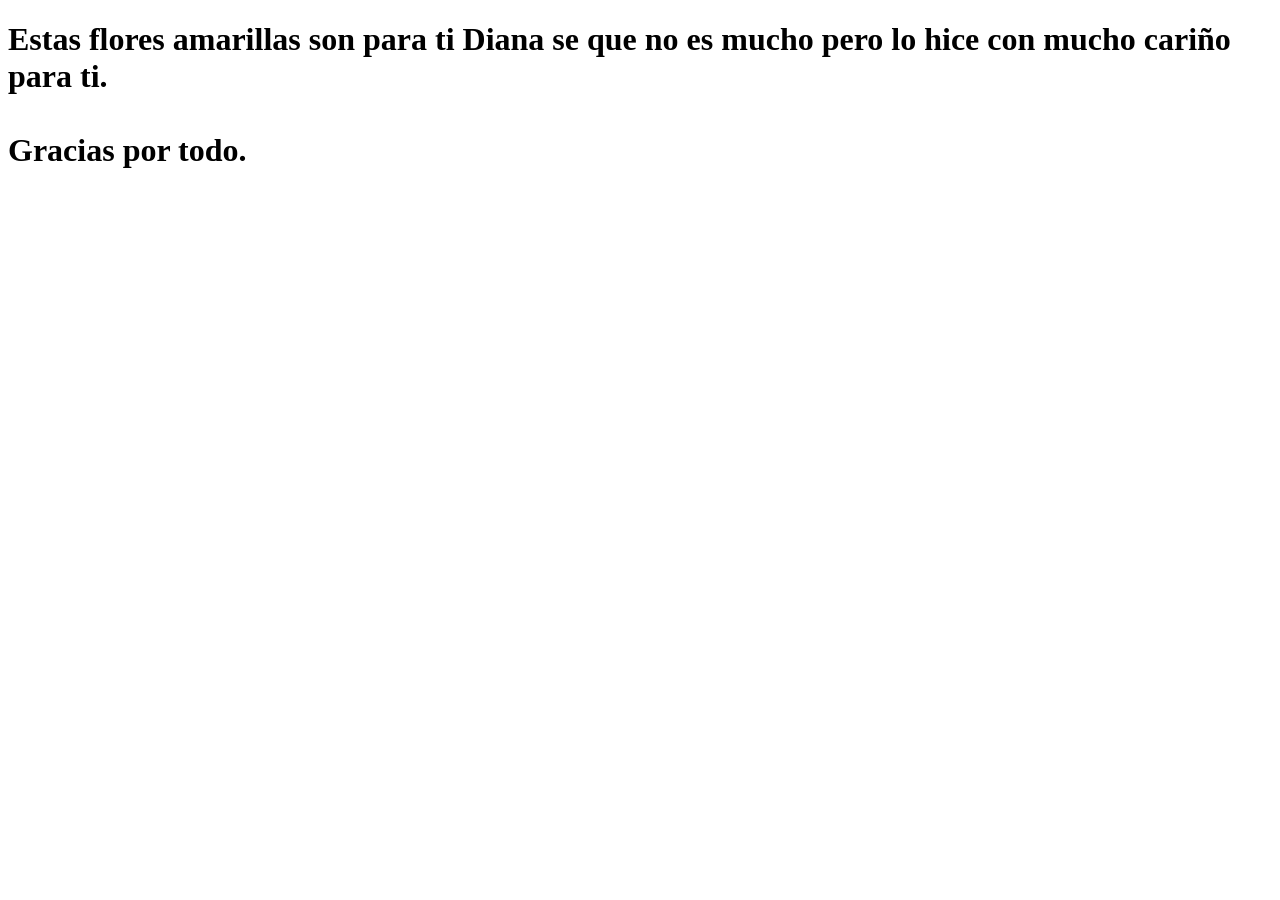
==== flower.html @ d0af13ea "Change title and lyrics in flower.html" ====
<!DOCTYPE html>
<html lang="es">
  <head>
    <meta charset="UTF-8" />
    <meta http-equiv="X-UA-Compatible" content="IE=edge" />
    <meta name="viewport" content="width=device-width, initial-scale=1.0" />
    <link rel="stylesheet" href="css/main.css" />
    <link rel="icon" href="img/flowers.png" type="image/x-icon" />
    <title>Te amo</title>
  </head>
  <body class="container">
    <audio src="sound/ChristianBasso&HaienQiu-Flowers.mp3" autoplay></audio>
    <div id="lyrics">
     
    </div>
    <h1 class="titulo">Estas flores amarillas son para ti Diana se que no es mucho pero lo hice con mucho cariño para ti. <br> <br>
      Gracias por todo.</h1>
  
    <div class="night"></div>
    <div class="flowers">
      <div class="flower flower--1">
        <div class="flower__leafs flower__leafs--1">
          <div class="flower__leaf flower__leaf--1"></div>
          <div class="flower__leaf flower__leaf--2"></div>
          <div class="flower__leaf flower__leaf--3"></div>
          <div class="flower__leaf flower__leaf--4"></div>
          <div class="flower__white-circle"></div>

          <div class="flower__light flower__light--1"></div>
          <div class="flower__light flower__light--2"></div>
          <div class="flower__light flower__light--3"></div>
          <div class="flower__light flower__light--4"></div>
          <div class="flower__light flower__light--5"></div>
          <div class="flower__light flower__light--6"></div>
          <div class="flower__light flower__light--7"></div>
          <div class="flower__light flower__light--8"></div>
        </div>
        <div class="flower__line">
          <div class="flower__line__leaf flower__line__leaf--1"></div>
          <div class="flower__line__leaf flower__line__leaf--2"></div>
          <div class="flower__line__leaf flower__line__leaf--3"></div>
          <div class="flower__line__leaf flower__line__leaf--4"></div>
          <div class="flower__line__leaf flower__line__leaf--5"></div>
          <div class="flower__line__leaf flower__line__leaf--6"></div>
        </div>
      </div>

      <div class="flower flower--2">
        <div class="flower__leafs flower__leafs--2">
          <div class="flower__leaf flower__leaf--1"></div>
          <div class="flower__leaf flower__leaf--2"></div>
          <div class="flower__leaf flower__leaf--3"></div>
          <div class="flower__leaf flower__leaf--4"></div>
          <div class="flower__white-circle"></div>

          <div class="flower__light flower__light--1"></div>
          <div class="flower__light flower__light--2"></div>
          <div class="flower__light flower__light--3"></div>
          <div class="flower__light flower__light--4"></div>
          <div class="flower__light flower__light--5"></div>
          <div class="flower__light flower__light--6"></div>
          <div class="flower__light flower__light--7"></div>
          <div class="flower__light flower__light--8"></div>
        </div>
        <div class="flower__line">
          <div class="flower__line__leaf flower__line__leaf--1"></div>
          <div class="flower__line__leaf flower__line__leaf--2"></div>
          <div class="flower__line__leaf flower__line__leaf--3"></div>
          <div class="flower__line__leaf flower__line__leaf--4"></div>
        </div>
      </div>

      <div class="flower flower--3">
        <div class="flower__leafs flower__leafs--3">
          <div class="flower__leaf flower__leaf--1"></div>
          <div class="flower__leaf flower__leaf--2"></div>
          <div class="flower__leaf flower__leaf--3"></div>
          <div class="flower__leaf flower__leaf--4"></div>
          <div class="flower__white-circle"></div>

          <div class="flower__light flower__light--1"></div>
          <div class="flower__light flower__light--2"></div>
          <div class="flower__light flower__light--3"></div>
          <div class="flower__light flower__light--4"></div>
          <div class="flower__light flower__light--5"></div>
          <div class="flower__light flower__light--6"></div>
          <div class="flower__light flower__light--7"></div>
          <div class="flower__light flower__light--8"></div>
        </div>
        <div class="flower__line">
          <div class="flower__line__leaf flower__line__leaf--1"></div>
          <div class="flower__line__leaf flower__line__leaf--2"></div>
          <div class="flower__line__leaf flower__line__leaf--3"></div>
          <div class="flower__line__leaf flower__line__leaf--4"></div>
        </div>
      </div>

      <div class="grow-ans" style="--d: 1.2s">
        <div class="flower__g-long">
          <div class="flower__g-long__top"></div>
          <div class="flower__g-long__bottom"></div>
        </div>
      </div>

      <div class="growing-grass">
        <div class="flower__grass flower__grass--1">
          <div class="flower__grass--top"></div>
          <div class="flower__grass--bottom"></div>
          <div class="flower__grass__leaf flower__grass__leaf--1"></div>
          <div class="flower__grass__leaf flower__grass__leaf--2"></div>
          <div class="flower__grass__leaf flower__grass__leaf--3"></div>
          <div class="flower__grass__leaf flower__grass__leaf--4"></div>
          <div class="flower__grass__leaf flower__grass__leaf--5"></div>
          <div class="flower__grass__leaf flower__grass__leaf--6"></div>
          <div class="flower__grass__leaf flower__grass__leaf--7"></div>
          <div class="flower__grass__leaf flower__grass__leaf--8"></div>
          <div class="flower__grass__overlay"></div>
        </div>
      </div>

      <div class="growing-grass">
        <div class="flower__grass flower__grass--2">
          <div class="flower__grass--top"></div>
          <div class="flower__grass--bottom"></div>
          <div class="flower__grass__leaf flower__grass__leaf--1"></div>
          <div class="flower__grass__leaf flower__grass__leaf--2"></div>
          <div class="flower__grass__leaf flower__grass__leaf--3"></div>
          <div class="flower__grass__leaf flower__grass__leaf--4"></div>
          <div class="flower__grass__leaf flower__grass__leaf--5"></div>
          <div class="flower__grass__leaf flower__grass__leaf--6"></div>
          <div class="flower__grass__leaf flower__grass__leaf--7"></div>
          <div class="flower__grass__leaf flower__grass__leaf--8"></div>
          <div class="flower__grass__overlay"></div>
        </div>
      </div>

      <div class="grow-ans" style="--d: 2.4s">
        <div class="flower__g-right flower__g-right--1">
          <div class="leaf"></div>
        </div>
      </div>

      <div class="grow-ans" style="--d: 2.8s">
        <div class="flower__g-right flower__g-right--2">
          <div class="leaf"></div>
        </div>
      </div>

      <div class="grow-ans" style="--d: 2.8s">
        <div class="flower__g-front">
          <div
            class="flower__g-front__leaf-wrapper flower__g-front__leaf-wrapper--1"
          >
            <div class="flower__g-front__leaf"></div>
          </div>
          <div
            class="flower__g-front__leaf-wrapper flower__g-front__leaf-wrapper--2"
          >
            <div class="flower__g-front__leaf"></div>
          </div>
          <div
            class="flower__g-front__leaf-wrapper flower__g-front__leaf-wrapper--3"
          >
            <div class="flower__g-front__leaf"></div>
          </div>
          <div
            class="flower__g-front__leaf-wrapper flower__g-front__leaf-wrapper--4"
          >
            <div class="flower__g-front__leaf"></div>
          </div>
          <div
            class="flower__g-front__leaf-wrapper flower__g-front__leaf-wrapper--5"
          >
            <div class="flower__g-front__leaf"></div>
          </div>
          <div
            class="flower__g-front__leaf-wrapper flower__g-front__leaf-wrapper--6"
          >
            <div class="flower__g-front__leaf"></div>
          </div>
          <div
            class="flower__g-front__leaf-wrapper flower__g-front__leaf-wrapper--7"
          >
            <div class="flower__g-front__leaf"></div>
          </div>
          <div
            class="flower__g-front__leaf-wrapper flower__g-front__leaf-wrapper--8"
          >
            <div class="flower__g-front__leaf"></div>
          </div>
          <div class="flower__g-front__line"></div>
        </div>
      </div>

      <div class="grow-ans" style="--d: 3.2s">
        <div class="flower__g-fr">
          <div class="leaf"></div>
          <div class="flower__g-fr__leaf flower__g-fr__leaf--1"></div>
          <div class="flower__g-fr__leaf flower__g-fr__leaf--2"></div>
          <div class="flower__g-fr__leaf flower__g-fr__leaf--3"></div>
          <div class="flower__g-fr__leaf flower__g-fr__leaf--4"></div>
          <div class="flower__g-fr__leaf flower__g-fr__leaf--5"></div>
          <div class="flower__g-fr__leaf flower__g-fr__leaf--6"></div>
          <div class="flower__g-fr__leaf flower__g-fr__leaf--7"></div>
          <div class="flower__g-fr__leaf flower__g-fr__leaf--8"></div>
        </div>
      </div>

      <div class="long-g long-g--0">
        <div class="grow-ans" style="--d: 3s">
          <div class="leaf leaf--0"></div>
        </div>
        <div class="grow-ans" style="--d: 2.2s">
          <div class="leaf leaf--1"></div>
        </div>
        <div class="grow-ans" style="--d: 3.4s">
          <div class="leaf leaf--2"></div>
        </div>
        <div class="grow-ans" style="--d: 3.6s">
          <div class="leaf leaf--3"></div>
        </div>
      </div>

      <div class="long-g long-g--1">
        <div class="grow-ans" style="--d: 3.6s">
          <div class="leaf leaf--0"></div>
        </div>
        <div class="grow-ans" style="--d: 3.8s">
          <div class="leaf leaf--1"></div>
        </div>
        <div class="grow-ans" style="--d: 4s">
          <div class="leaf leaf--2"></div>
        </div>
        <div class="grow-ans" style="--d: 4.2s">
          <div class="leaf leaf--3"></div>
        </div>
      </div>

      <div class="long-g long-g--2">
        <div class="grow-ans" style="--d: 4s">
          <div class="leaf leaf--0"></div>
        </div>
        <div class="grow-ans" style="--d: 4.2s">
          <div class="leaf leaf--1"></div>
        </div>
        <div class="grow-ans" style="--d: 4.4s">
          <div class="leaf leaf--2"></div>
        </div>
        <div class="grow-ans" style="--d: 4.6s">
          <div class="leaf leaf--3"></div>
        </div>
      </div>

      <div class="long-g long-g--3">
        <div class="grow-ans" style="--d: 4s">
          <div class="leaf leaf--0"></div>
        </div>
        <div class="grow-ans" style="--d: 4.2s">
          <div class="leaf leaf--1"></div>
        </div>
        <div class="grow-ans" style="--d: 3s">
          <div class="leaf leaf--2"></div>
        </div>
        <div class="grow-ans" style="--d: 3.6s">
          <div class="leaf leaf--3"></div>
        </div>
      </div>

      <div class="long-g long-g--4">
        <div class="grow-ans" style="--d: 4s">
          <div class="leaf leaf--0"></div>
        </div>
        <div class="grow-ans" style="--d: 4.2s">
          <div class="leaf leaf--1"></div>
        </div>
        <div class="grow-ans" style="--d: 3s">
          <div class="leaf leaf--2"></div>
        </div>
        <div class="grow-ans" style="--d: 3.6s">
          <div class="leaf leaf--3"></div>
        </div>
      </div>

      <div class="long-g long-g--5">
        <div class="grow-ans" style="--d: 4s">
          <div class="leaf leaf--0"></div>
        </div>
        <div class="grow-ans" style="--d: 4.2s">
          <div class="leaf leaf--1"></div>
        </div>
        <div class="grow-ans" style="--d: 3s">
          <div class="leaf leaf--2"></div>
        </div>
        <div class="grow-ans" style="--d: 3.6s">
          <div class="leaf leaf--3"></div>
        </div>
      </div>

      <div class="long-g long-g--6">
        <div class="grow-ans" style="--d: 4.2s">
          <div class="leaf leaf--0"></div>
        </div>
        <div class="grow-ans" style="--d: 4.4s">
          <div class="leaf leaf--1"></div>
        </div>
        <div class="grow-ans" style="--d: 4.6s">
          <div class="leaf leaf--2"></div>
        </div>
        <div class="grow-ans" style="--d: 4.8s">
          <div class="leaf leaf--3"></div>
        </div>
      </div>

      <div class="long-g long-g--7">
        <div class="grow-ans" style="--d: 3s">
          <div class="leaf leaf--0"></div>
        </div>
        <div class="grow-ans" style="--d: 3.2s">
          <div class="leaf leaf--1"></div>
        </div>
        <div class="grow-ans" style="--d: 3.5s">
          <div class="leaf leaf--2"></div>
        </div>
        <div class="grow-ans" style="--d: 3.6s">
          <div class="leaf leaf--3"></div>
        </div>
      </div>
    </div>
    <script src="anim.js"></script>
    <script src="main.js"></script>
  </body>
</html>
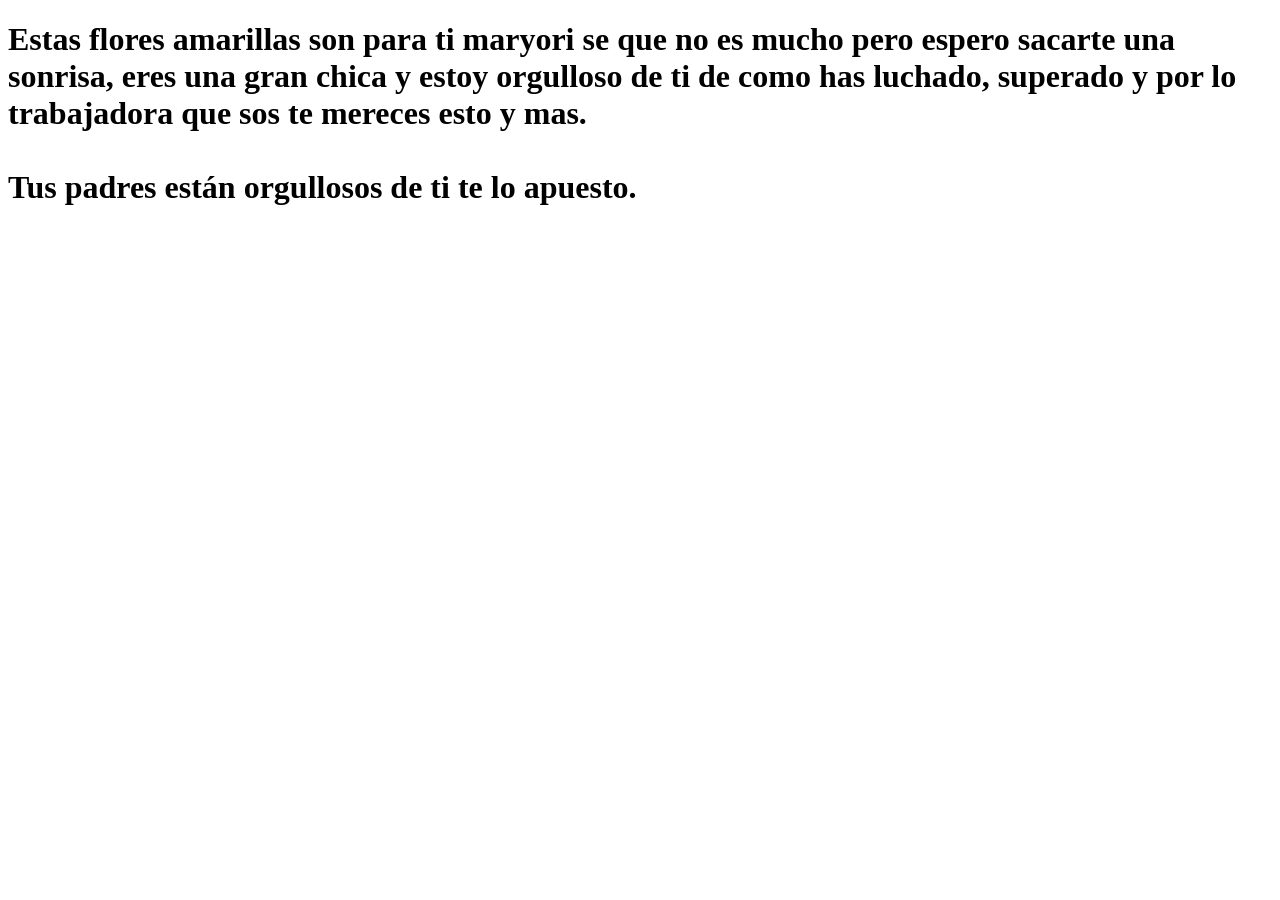
==== commit f65d1923: "Actualizar flower.html" ====
--- a/flower.html
+++ b/flower.html
@@ -13,8 +13,8 @@
     <div id="lyrics">
      
     </div>
-    <h1 class="titulo">Estas flores amarillas son para ti Diana se que no es mucho pero lo hice con mucho cariño para ti. <br> <br>
-      Gracias por todo.</h1>
+    <h1 class="titulo">Estas flores amarillas son para ti maryori se que no es mucho pero espero sacarte una sonrisa, eres una gran chica y estoy orgulloso de ti de como has luchado, superado y por lo trabajadora que sos te mereces esto y mas. <br> <br>
+      Tus padres están orgullosos de ti te lo apuesto.</h1>
   
     <div class="night"></div>
     <div class="flowers">
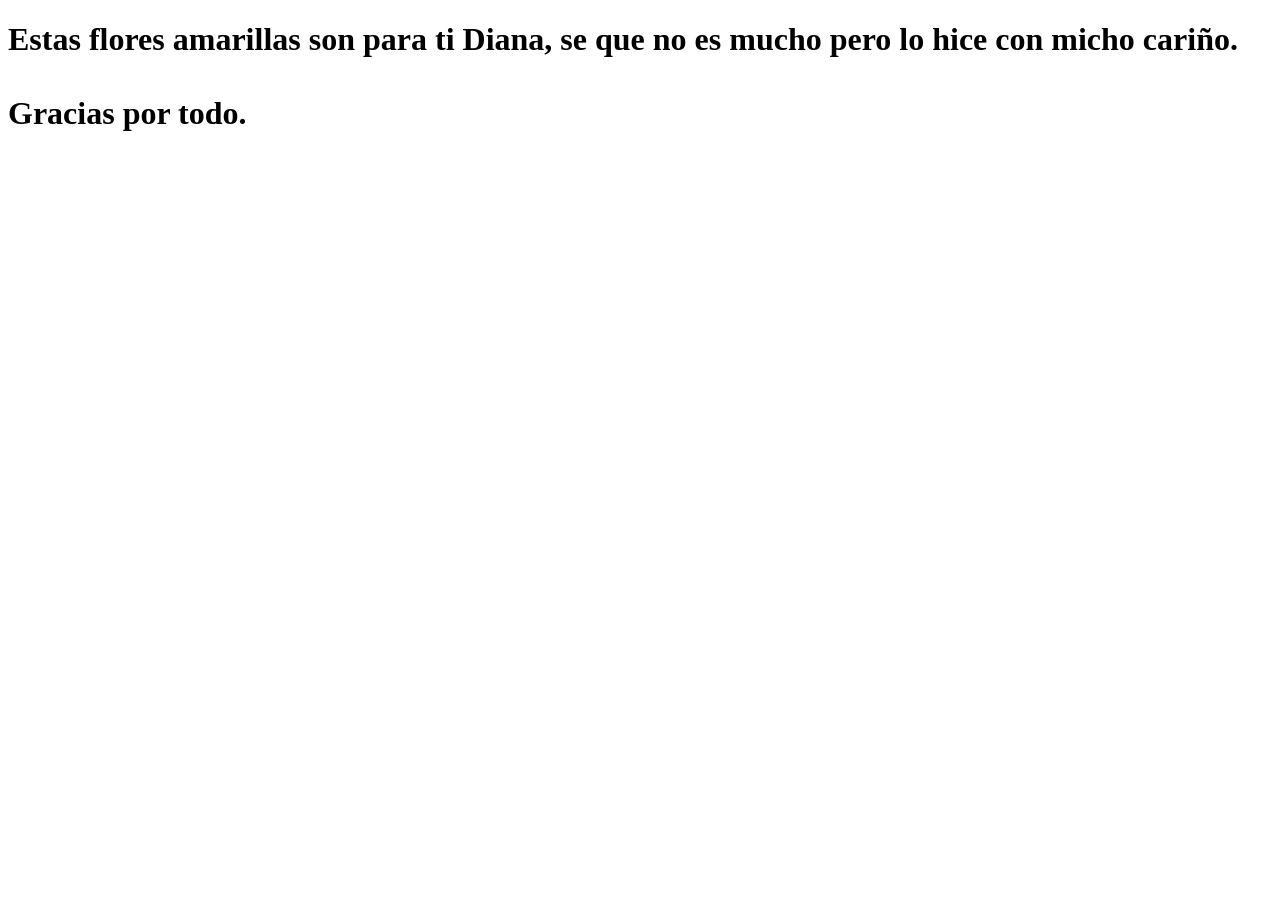
==== commit d9d67b1c: "Actualizar flower.html" ====
--- a/flower.html
+++ b/flower.html
@@ -13,8 +13,8 @@
     <div id="lyrics">
      
     </div>
-    <h1 class="titulo">Estas flores amarillas son para ti maryori se que no es mucho pero espero sacarte una sonrisa, eres una gran chica y estoy orgulloso de ti de como has luchado, superado y por lo trabajadora que sos te mereces esto y mas. <br> <br>
-      Tus padres están orgullosos de ti te lo apuesto.</h1>
+    <h1 class="titulo">Estas flores amarillas son para ti Diana, se que no es mucho pero lo hice con micho cariño. <br> <br>
+      Gracias por todo.</h1>
   
     <div class="night"></div>
     <div class="flowers">
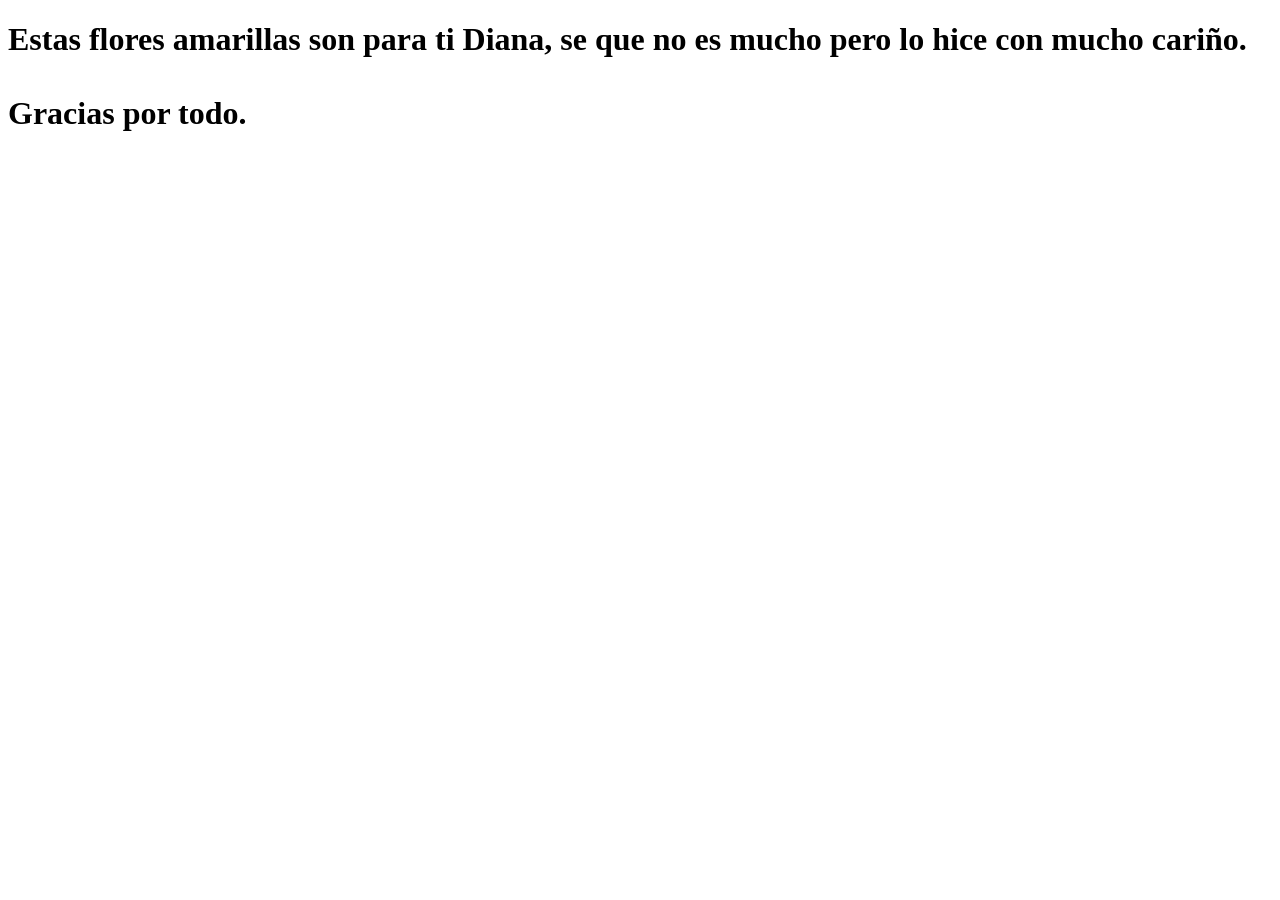
==== commit 6c8739c8: "Actualizar flower.html" ====
--- a/flower.html
+++ b/flower.html
@@ -13,7 +13,7 @@
     <div id="lyrics">
      
     </div>
-    <h1 class="titulo">Estas flores amarillas son para ti Diana, se que no es mucho pero lo hice con micho cariño. <br> <br>
+    <h1 class="titulo">Estas flores amarillas son para ti Diana, se que no es mucho pero lo hice con mucho cariño. <br> <br>
       Gracias por todo.</h1>
   
     <div class="night"></div>
